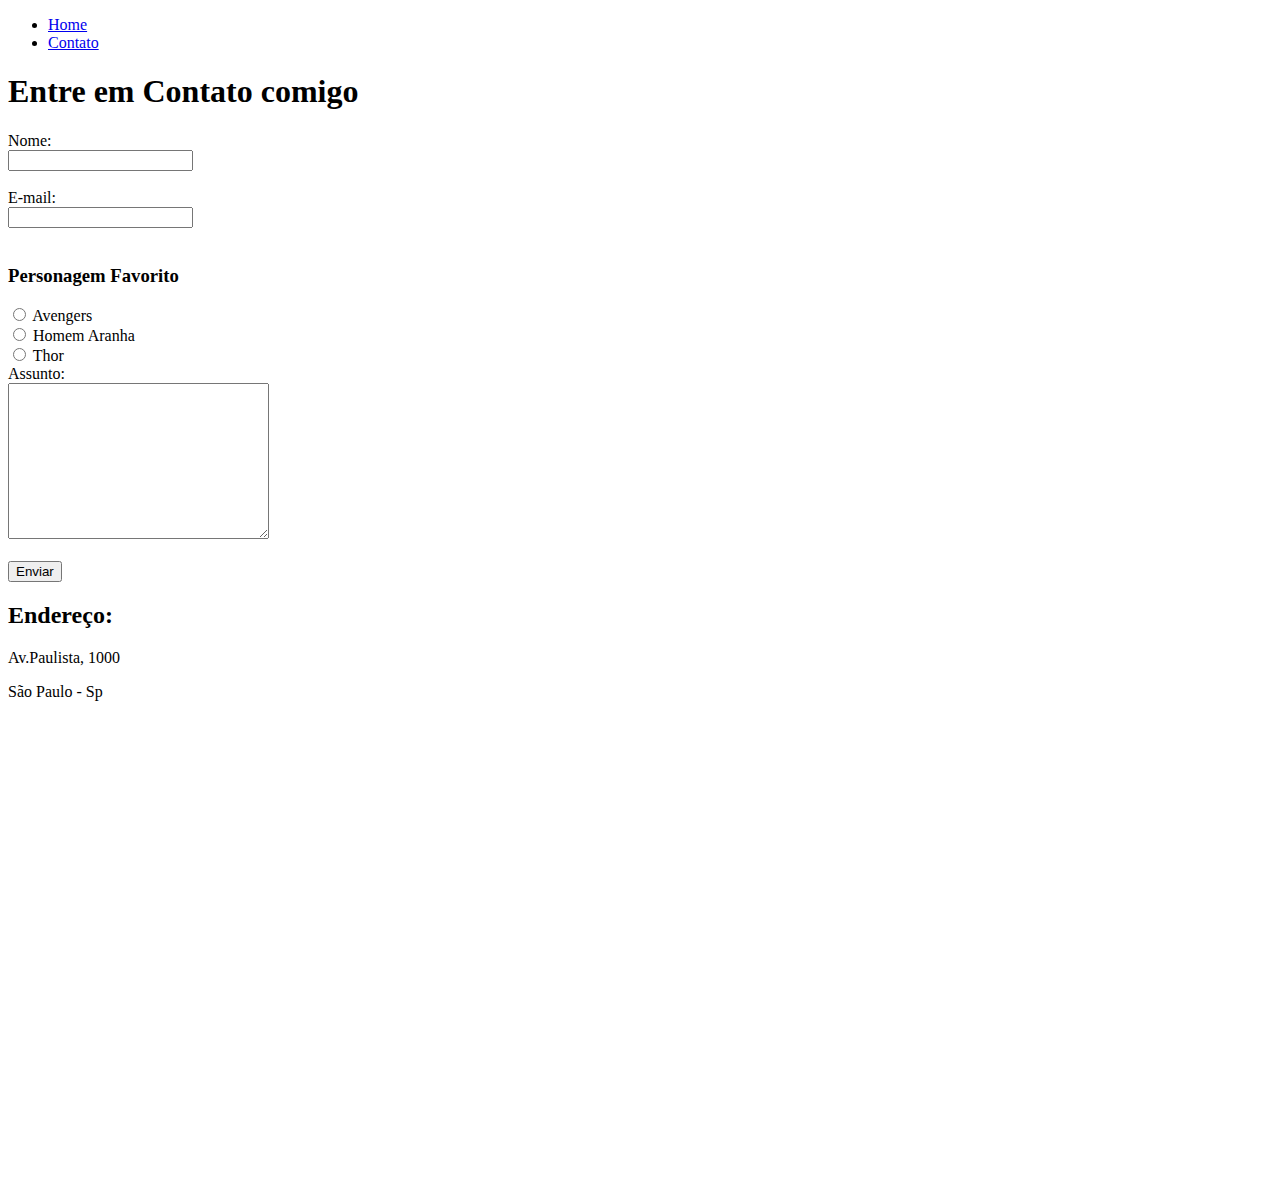
==== contato.html @ c43f6b2c "html" ====
<!DOCTYPE html>
<html lang="pt-br">

<head>
    <meta charset="UTF-8">
    <meta http-equiv="X-UA-Compatible" content="IE=edge">
    <meta name="viewport" content="width=device-width, initial-scale=1.0">
    <title>Contato</title>
    <link rel="icon" href="assets/img/peixe.png">
</head>

<body>
    <nav>
        <ul>
            <li> <a href="index.html">Home</a></li>
            <li><a href="contato.html">Contato</a></li>
        </ul>
    </nav>
    <h1>Entre em Contato comigo</h1>

    <form>
        <label for="nome">Nome:</label><br>
        <input type="text" id="nome">
        <br><br>
        <label for="email">E-mail:</label><br>
        <input type="email" id="email">
        <br><br>

        <h3>Personagem Favorito</h3>
<form>
    <input type="radio" id="html" name="fav_language" value="HTML">
    <label for="html">Avengers</label><br>
    <input type="radio" id="css" name="fav_language" value="CSS">
    <label for="css">Homem Aranha</label><br>
    <input type="radio" id="javascript" name="fav_language" value="JavaScript">
    <label for="javascript">Thor</label>
  </form>
        <label for="assunto">Assunto</label>:</label><br>

        <textarea name="assunto" id="assunto" cols="30" rows="10"></textarea>
        <br><br>
        <button>Enviar</button>
    </form>

    <h2>Endereço:</h2>
    <p>Av.Paulista, 1000</p>
    <p>São Paulo - Sp</p>

    <iframe
        src="https://www.google.com/maps/embed?pb=!1m18!1m12!1m3!1d3761.5659920267503!2d-70.69146197893032!3d19.474270344834203!2m3!1f0!2f0!3f0!3m2!1i1024!2i768!4f13.1!3m3!1m2!1s0x8eb1c56b00c89e63%3A0x3bfce12d998a42ab!2sMarvel%20Studios!5e0!3m2!1spt-BR!2sbr!4v1652979544755!5m2!1spt-BR!2sbr"
        width="600" height="450" style="border:0;" allowfullscreen="" loading="lazy"
        referrerpolicy="no-referrer-when-downgrade"></iframe>
</body>

</html>
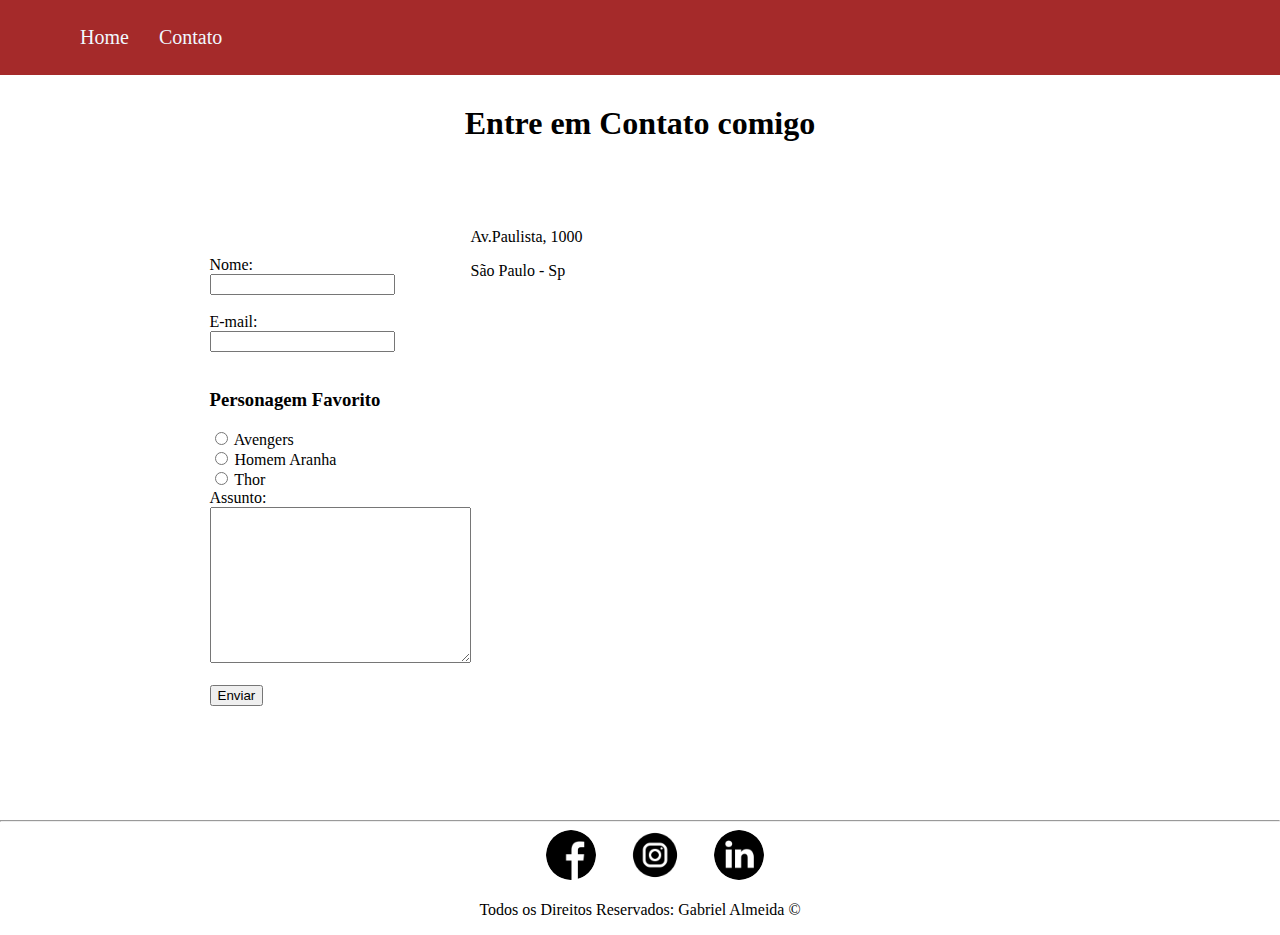
==== commit 1062d59e: "css" ====
--- a/contato.html
+++ b/contato.html
@@ -6,50 +6,71 @@
     <meta http-equiv="X-UA-Compatible" content="IE=edge">
     <meta name="viewport" content="width=device-width, initial-scale=1.0">
     <title>Contato</title>
-    <link rel="icon" href="assets/img/peixe.png">
+    <link rel="icon" href="assets/img/shield.png">
+    <link rel="stylesheet" href="assets/css/style.css">
 </head>
 
 <body>
     <nav>
         <ul>
-            <li> <a href="index.html">Home</a></li>
-            <li><a href="contato.html">Contato</a></li>
+            <li> <a class="textmenu" href="index.html">Home</a></li>
+            <li> <a class="textmenu" href="contato.html">Contato</a></li>
         </ul>
     </nav>
-    <h1>Entre em Contato comigo</h1>
+    <h1 class="center">Entre em Contato comigo</h1>
 
-    <form>
-        <label for="nome">Nome:</label><br>
-        <input type="text" id="nome">
-        <br><br>
-        <label for="email">E-mail:</label><br>
-        <input type="email" id="email">
-        <br><br>
+    <div class="container ml-50 mb text">
+        <div>
+            <form>
+                <label for="nome">Nome:</label><br>
+                <input type="text" id="nome">
+                <br><br>
+                <label for="email">E-mail:</label><br>
+                <input type="email" id="email">
+                <br><br>
 
-        <h3>Personagem Favorito</h3>
-<form>
-    <input type="radio" id="html" name="fav_language" value="HTML">
-    <label for="html">Avengers</label><br>
-    <input type="radio" id="css" name="fav_language" value="CSS">
-    <label for="css">Homem Aranha</label><br>
-    <input type="radio" id="javascript" name="fav_language" value="JavaScript">
-    <label for="javascript">Thor</label>
-  </form>
-        <label for="assunto">Assunto</label>:</label><br>
+                <h3>Personagem Favorito</h3>
+                <form>
+                    <input type="radio" id="html" name="fav_language" value="HTML">
+                    <label for="html">Avengers</label><br>
+                    <input type="radio" id="css" name="fav_language" value="CSS">
+                    <label for="css">Homem Aranha</label><br>
+                    <input type="radio" id="javascript" name="fav_language" value="JavaScript">
+                    <label for="javascript">Thor</label>
+                </form>
+                <label for="assunto">Assunto</label>:</label><br>
 
-        <textarea name="assunto" id="assunto" cols="30" rows="10"></textarea>
-        <br><br>
-        <button>Enviar</button>
-    </form>
+                <textarea name="assunto" id="assunto" cols="30" rows="10"></textarea>
+                <br><br>
+                <button>Enviar</button>
+            </form>
+        </div>
+        <div class="ml-50">
 
-    <h2>Endereço:</h2>
-    <p>Av.Paulista, 1000</p>
-    <p>São Paulo - Sp</p>
+            <p>Av.Paulista, 1000</p>
+            <p>São Paulo - Sp</p>
 
-    <iframe
-        src="https://www.google.com/maps/embed?pb=!1m18!1m12!1m3!1d3761.5659920267503!2d-70.69146197893032!3d19.474270344834203!2m3!1f0!2f0!3f0!3m2!1i1024!2i768!4f13.1!3m3!1m2!1s0x8eb1c56b00c89e63%3A0x3bfce12d998a42ab!2sMarvel%20Studios!5e0!3m2!1spt-BR!2sbr!4v1652979544755!5m2!1spt-BR!2sbr"
-        width="600" height="450" style="border:0;" allowfullscreen="" loading="lazy"
-        referrerpolicy="no-referrer-when-downgrade"></iframe>
+
+            <iframe
+                src="https://www.google.com/maps/embed?pb=!1m18!1m12!1m3!1d3761.5659920267503!2d-70.69146197893032!3d19.474270344834203!2m3!1f0!2f0!3f0!3m2!1i1024!2i768!4f13.1!3m3!1m2!1s0x8eb1c56b00c89e63%3A0x3bfce12d998a42ab!2sMarvel%20Studios!5e0!3m2!1spt-BR!2sbr!4v1652979544755!5m2!1spt-BR!2sbr"
+                width="600" height="450" style="border:0;" allowfullscreen="" loading="lazy"
+                referrerpolicy="no-referrer-when-downgrade"></iframe>
+        </div>
+    </div>
+    <hr>
+    <footer>
+        <div class="center">
+            <a href="https://pt-br.facebook.com/MarvelBR/" target="_blank"> <img class="tm"
+                    src="assets/img/facebook.png" alt="logo do facebook"></a>
+            <a href="https://www.instagram.com/marvel/" target="_blank"> <img class="tm" src="assets/img/instagram.png"
+                    alt="logo do instagram"></a>
+            <a href="https://www.linkedin.com/company/marvel-entertainment/?trk=public_profile_experience-item_profile-section-card_image-click&originalSubdomain=br"
+                target="_blank"><img class="tm" src="assets/img/linkedin.png" alt="logo do linkedin"></a>
+
+        </div>
+        <p class="center"> Todos os Direitos Reservados: Gabriel Almeida &copy</p>
+    </footer>
+
 </body>
 
 </html>--- a/assets/css/style.css
+++ b/assets/css/style.css
@@ -0,0 +1,94 @@
+/*css da pagina index.html*/
+body {
+    margin: 0%;
+}
+
+h1 {
+    /*configiração titulo  */
+    margin-top: 30px;
+    text-align: center;
+    margin: 10;
+  
+    
+}
+
+h2 {
+    text-align: center;
+}
+
+nav {
+    /* menu */
+    margin: 0%;
+    /*distancia pra fora*/
+    padding: 10px;
+    /*distancia dentro da estrutura*/
+    background-color: brown;
+}
+
+.textmenu:hover {
+    /*palavras do menu*/
+    color: aquamarine;
+}
+
+a {
+    color: aliceblue;
+    margin-left: 30px;
+    font-size: 20px;
+    /*tamanho da palavra*/
+    text-decoration: none;
+}
+
+ul {
+    display: flex;
+    list-style: none;
+    /* none anula a confguração padrão*/
+}
+
+.container {
+    display: flex;
+    flex-flow: row;
+    justify-content: center;
+    align-items: center;
+   
+    
+ 
+    
+}
+
+.video {
+    display: flex;
+    justify-content: center;
+}
+
+img {
+
+    border-radius: 50%;
+
+}
+
+.center{
+    text-align: center;
+  
+}
+
+.tm{
+    width: 50px;
+    height: 50px;
+}
+
+.mb{
+    margin: 40px;
+}
+
+.text{
+    text-align: justify;
+    padding: 30px;
+}
+
+.
+/*css da pagina contato.html*/
+.ml-50{
+    margin-left: 50px;
+   
+}
+
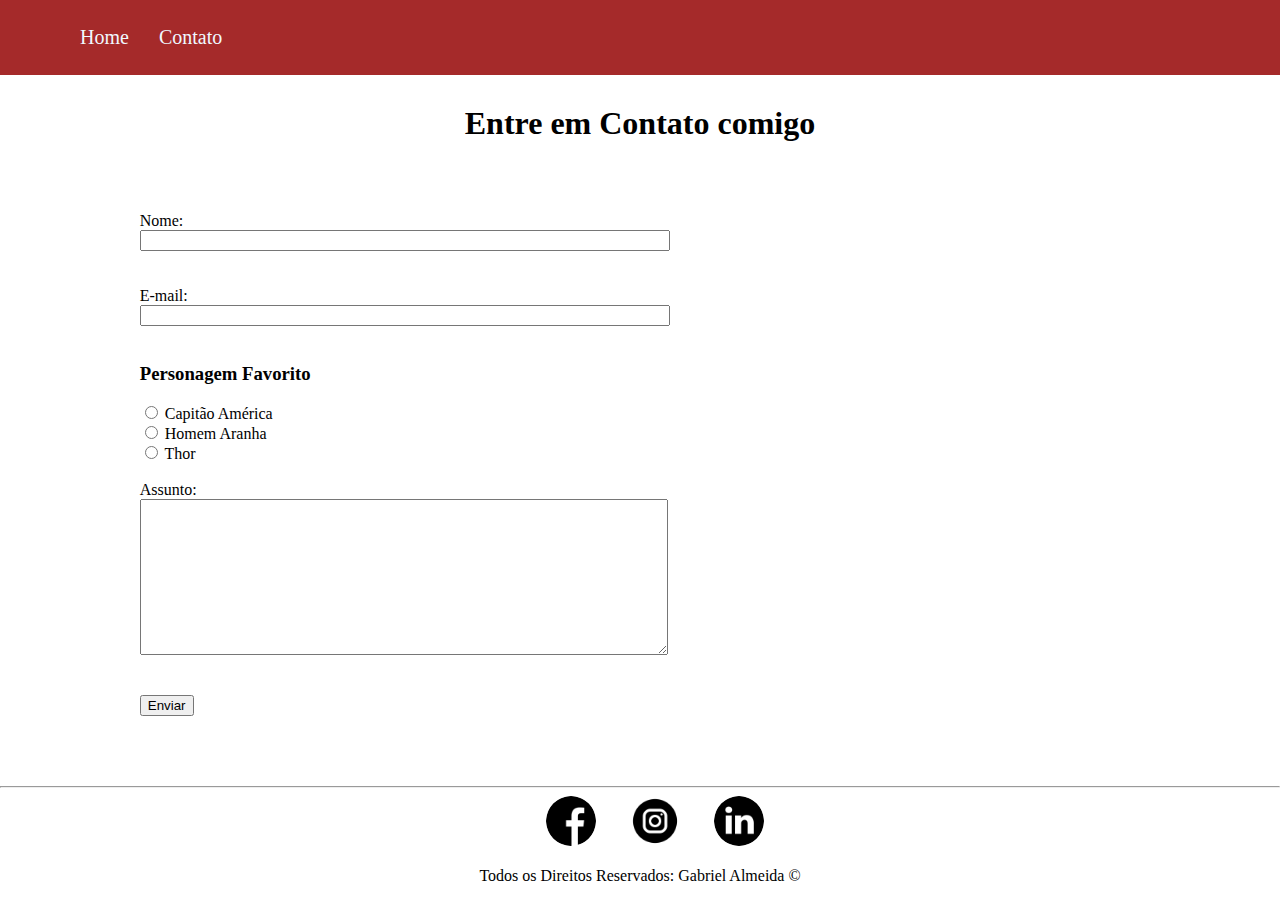
==== commit 382318e0: "adicionando javascript" ====
--- a/contato.html
+++ b/contato.html
@@ -19,42 +19,43 @@
     </nav>
     <h1 class="center">Entre em Contato comigo</h1>
 
-    <div class="container ml-50 mb text">
+    <div class="container  mb text">
         <div>
             <form>
                 <label for="nome">Nome:</label><br>
-                <input type="text" id="nome">
+                <input type="text" id="nome" onkeyup="validarNome()" name="nome" value="">
+                <div id="txtNome"></div>
                 <br><br>
                 <label for="email">E-mail:</label><br>
-                <input type="email" id="email">
-                <br><br>
+                <input type="email" id="email" onkeyup="validaEmail()" name="email" value="">
+                <div id="txtEmail"></div>
+                <br>
 
                 <h3>Personagem Favorito</h3>
                 <form>
-                    <input type="radio" id="html" name="fav_language" value="HTML">
-                    <label for="html">Avengers</label><br>
-                    <input type="radio" id="css" name="fav_language" value="CSS">
+                    <input type="radio" id="html" name="personagem" >
+                    <label for="html">Capitão América</label><br>
+                    <input type="radio" id="css" name="personagem">
                     <label for="css">Homem Aranha</label><br>
-                    <input type="radio" id="javascript" name="fav_language" value="JavaScript">
+                    <input type="radio" id="javascript" name="personagem" >
                     <label for="javascript">Thor</label>
                 </form>
+                <br>
                 <label for="assunto">Assunto</label>:</label><br>
 
-                <textarea name="assunto" id="assunto" cols="30" rows="10"></textarea>
+                <textarea name="assunto" id="assunto" cols="30" rows="10" onkeyup="validaAssunto()"></textarea>
+                <div id="txtAssunto"></div>
                 <br><br>
-                <button>Enviar</button>
+                <button onclick="enviar()" value="Enviar">Enviar</button>
             </form>
         </div>
-        <div class="ml-50">
-
-            <p>Av.Paulista, 1000</p>
-            <p>São Paulo - Sp</p>
+        <div>
 
 
             <iframe
                 src="https://www.google.com/maps/embed?pb=!1m18!1m12!1m3!1d3761.5659920267503!2d-70.69146197893032!3d19.474270344834203!2m3!1f0!2f0!3f0!3m2!1i1024!2i768!4f13.1!3m3!1m2!1s0x8eb1c56b00c89e63%3A0x3bfce12d998a42ab!2sMarvel%20Studios!5e0!3m2!1spt-BR!2sbr!4v1652979544755!5m2!1spt-BR!2sbr"
                 width="600" height="450" style="border:0;" allowfullscreen="" loading="lazy"
-                referrerpolicy="no-referrer-when-downgrade"></iframe>
+                referrerpolicy="no-referrer-when-downgrade" onmousemove="mapaZoom()" onmouseout="mapaNormal()" id="mapa"></iframe>
         </div>
     </div>
     <hr>
@@ -71,6 +72,8 @@
         <p class="center"> Todos os Direitos Reservados: Gabriel Almeida &copy</p>
     </footer>
 
+    <script src="assets/js/script.js"></script>
+
 </body>
 
 </html>--- a/assets/css/style.css
+++ b/assets/css/style.css
@@ -47,8 +47,10 @@
 .container {
     display: flex;
     flex-flow: row;
-    justify-content: center;
+    justify-content:space-around;
     align-items: center;
+    margin-top: 50px;
+    margin-bottom: 50px;
    
     
  
@@ -85,10 +87,7 @@
     padding: 30px;
 }
 
-.
+
 /*css da pagina contato.html*/
-.ml-50{
-    margin-left: 50px;
-   
-}
 
+
